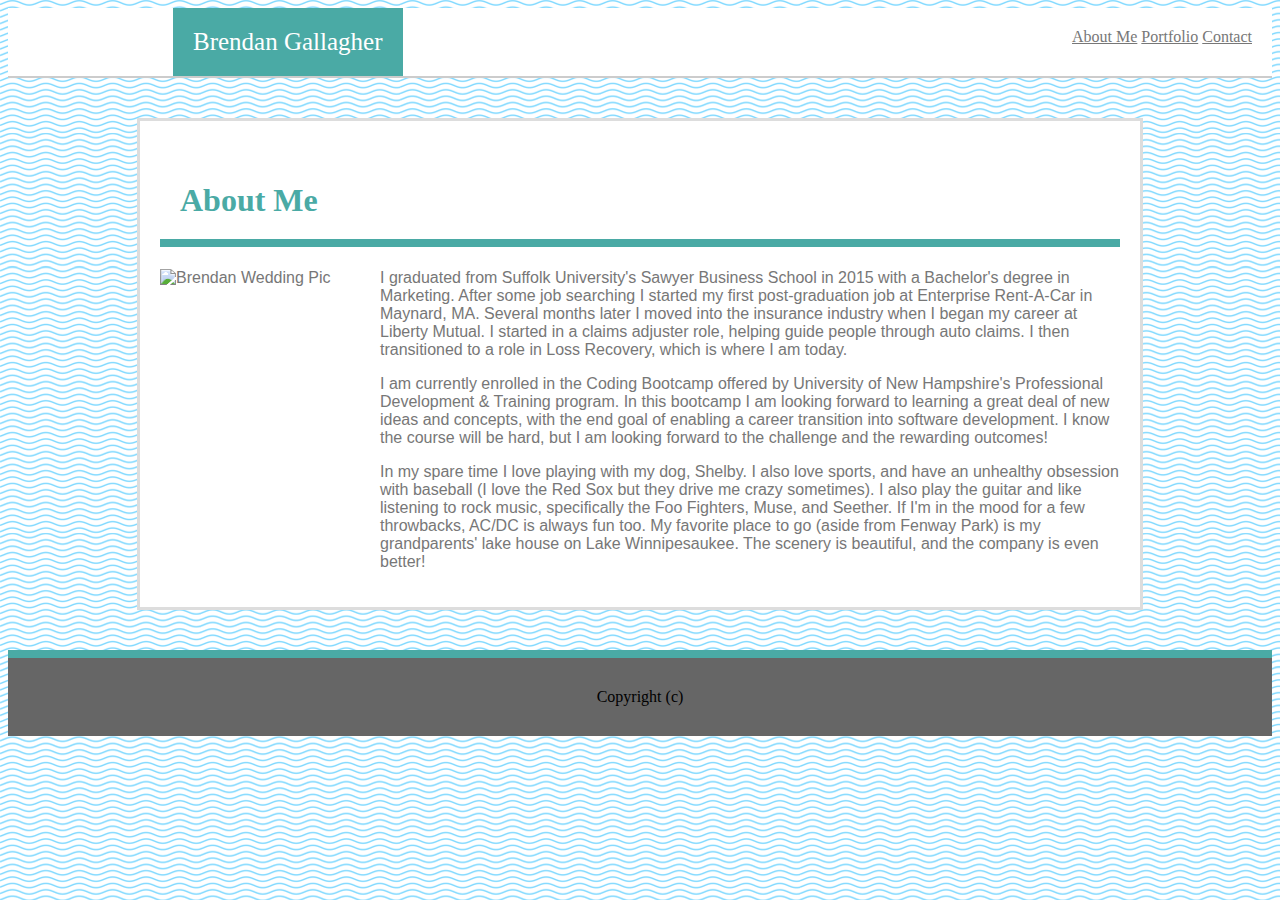
==== index.html @ 75a463a2 "initial setup" ====
<!DOCTYPE html>
<html lang="en us">

<head>
    <meta charset="UTF-8">
    <title>BG About Me</title>
    <link rel="stylesheet" href="assets/css/style.css">
</head>

<body>
    <header class="header">
        <div class="name">
           Brendan Gallagher 
        </div>

        <div class="navigation">
            <nav>
                <a href="index.html">About Me</a>
                <a href="portfolio.html">Portfolio</a>
                <a href="contact.html">Contact</a>
            </nav>
        </div>
    </header>

    <section class="content">
        <div>    
            <h1>About Me</h1>
        </div>

        <img class="profile-pic" src="https://scontent.fbed1-2.fna.fbcdn.net/v/t1.0-0/p640x640/75278313_10158086879378470_7677468334698266624_o.jpg?_nc_cat=104&_nc_ohc=j7Ur0SHxvKoAQnK73owtuNXjxnvfNPZJi8hjZBBp6RYfaXu2tmtSrOvYw&_nc_ht=scontent.fbed1-2.fna&oh=bef8188fce7675e7340b65ce7858dd1b&oe=5EA7750F" alt="Brendan Wedding Pic">

        <div>
            <p>I graduated from Suffolk University's Sawyer Business School in 2015 with a Bachelor's degree in Marketing. After some job searching I started my first post-graduation job at Enterprise Rent-A-Car in Maynard, MA. Several months later I moved into the insurance industry when I began my career at Liberty Mutual. I started in a claims adjuster role, helping guide people through auto claims. I then transitioned to a role in Loss Recovery, which is where I am today.</p>

            <p>I am currently enrolled in the Coding Bootcamp offered by University of New Hampshire's Professional Development & Training program. In this bootcamp I am looking forward to learning a great deal of new ideas and concepts, with the end goal of enabling a career transition into software development. I know the course will be hard, but I am looking forward to the challenge and the rewarding outcomes!</p>

            <p>In my spare time I love playing with my dog, Shelby. I also love sports, and have an unhealthy obsession with baseball (I love the Red Sox but they drive me crazy sometimes). I also play the guitar and like listening to rock music, specifically the Foo Fighters, Muse, and Seether. If I'm in the mood for a few throwbacks, AC/DC is always fun too. My favorite place to go (aside from Fenway Park) is my grandparents' lake house on Lake Winnipesaukee. The scenery is beautiful, and the company is even better!</p>
        </div>

    </section>

    <footer class="footer">
        Copyright (c)
    </footer>
</body>
</html>
---- assets/css/style.css ----
body {
    background-image: url("/assets/images/just-waves.png");
    background-color: rgba(95, 86, 86, 0.034);
    display: flex;
    flex-direction: column;
}

.header {
    background-color: #ffffff;
    border-bottom: 2px solid #cccccc;
    margin-bottom: 40px;
    font-family: 'Georgia', Times, 'Times New Roman', serif;
}

.name {
    background-color: #4aaaa5;
    float: left;
    color: white;
    padding: 20px;
    margin-left: 165px;
    font-size: 25px;
}

input[type=text] {
    width: 100%;
    padding: 12px 20px;
    margin: 8px 0;
    box-sizing: border-box;
}

.form-message {
    height: 300px;
}

img.profile-pic {
    margin-right: 20px;
    float: left;
    height: 300px;
    width: 200px
}

.navigation {
    float: right;
    padding: 20px;
}

a:link {
    color: #777777;
}

a:visited {
    color: #777777;
}

a:hover {
    color: #777777;
}

a:active {
    color: #777777
}

.content {
    width: 960px;
    background-color: white;
    margin: 0 auto;
    color: #777777;
    border: 3px solid #dddddd;
    font-family: 'Arial', 'Helvetica Neue', Helvetica, sans-serif;
    padding: 20px;
}
h1 {
    border-bottom: 8px solid #4aaaa5;
    padding: 20px;
    color: #4aaaa5;
    font-family: 'Georgia', Times, 'Times New Roman', serif;
}

div.label-hang {
    position: absolute;
    top: 415px;
    left: 225px;
    width: 219px;
    height: 15px;
    padding: 20px;
    font-size: 20px;
    text-align: center;
    color: white;
    background-color: #4aaaa5;
}

div.label-rp {
    position: absolute;
    top: 415px;
    right: 542px;
    width: 219px;
    height: 15px;
    padding: 20px;
    font-size: 20px;
    text-align: center;
    color: white;
    background-color: #4aaaa5;
}

div.label-trivia {
    position: absolute;
    top: 675px;
    left: 225px;
    width: 219px;
    height: 15px;
    padding: 20px;
    font-size: 20px;
    text-align: center;
    color: white;
    background-color: #4aaaa5;
}

div.label-rutgers {
    position: absolute;
    top: 675px;
    right: 542px;
    width: 219px;
    height: 15px;
    padding: 20px;
    font-size: 20px;
    text-align: center;
    color: white;
    background-color: #4aaaa5;
}

div.label-rock {
    position: absolute;
    top: 933px;
    left: 225px;
    width: 220px;
    height: 15px;
    padding: 20px;
    font-size: 20px;
    text-align: center;
    color: white;
    background-color: #4aaaa5;
}

img.hangman {
    margin: 30px;
    position: relative;
}

img.rp-game {
    margin: 30px;
}

img.trivia {
    margin: 30px;
}

img.rutgers-info {
    margin: 30px;
}

img.rock-p-s {
    margin: 30px;
}

.footer {
    flex-shrink: 0;
    background-color: #666666;
    margin-bottom: -10px;
    margin-top: 40px;
    padding: 30px;
    border-top: 8px solid #4aaaa5;
    text-align: center;
}
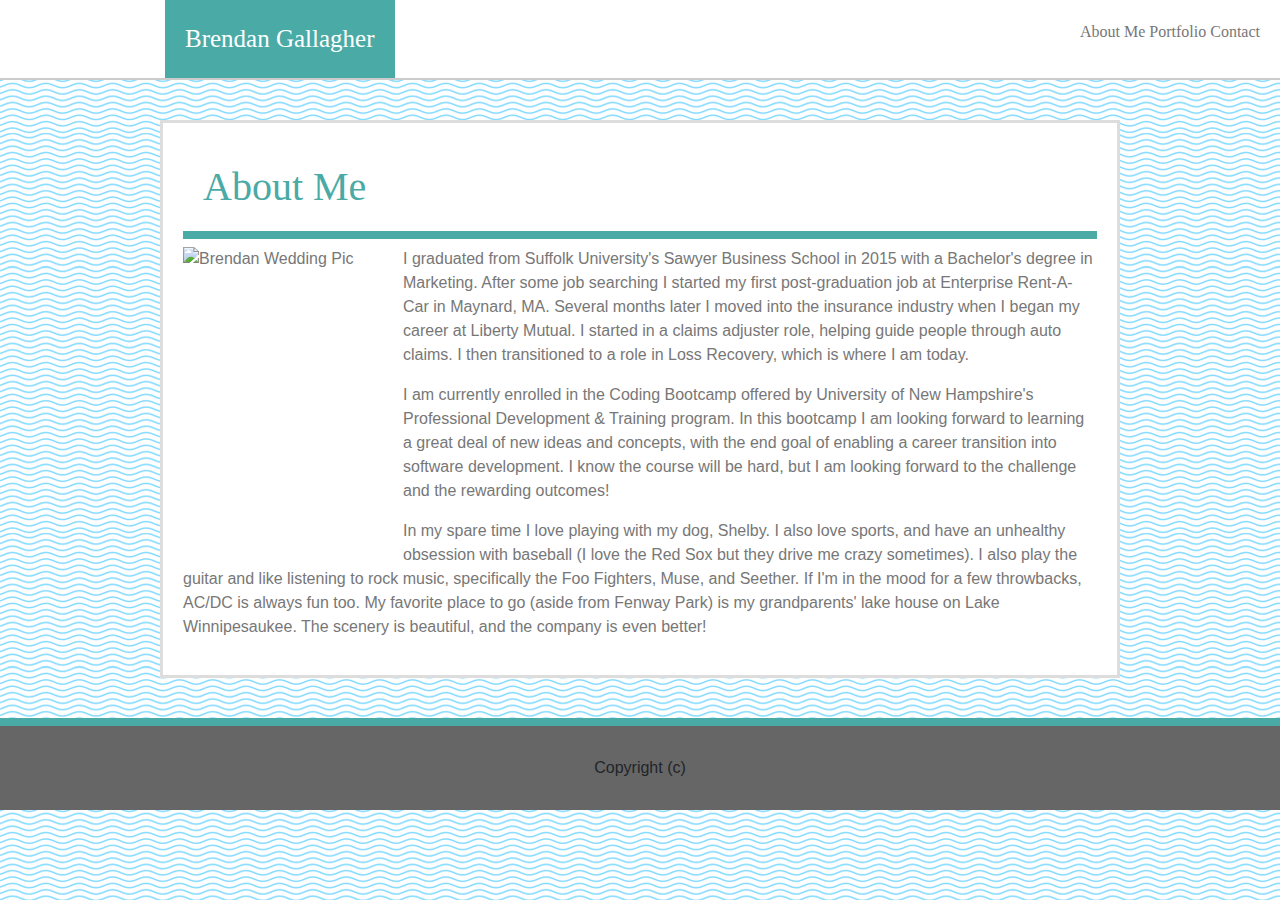
==== commit 91247f62: "css setup" ====
--- a/index.html
+++ b/index.html
@@ -5,6 +5,7 @@
     <meta charset="UTF-8">
     <title>BG About Me</title>
     <link rel="stylesheet" href="assets/css/style.css">
+    <link rel="stylesheet" href="https://stackpath.bootstrapcdn.com/bootstrap/4.4.1/css/bootstrap.min.css" integrity="sha384-Vkoo8x4CGsO3+Hhxv8T/Q5PaXtkKtu6ug5TOeNV6gBiFeWPGFN9MuhOf23Q9Ifjh" crossorigin="anonymous">
 </head>
 
 <body>
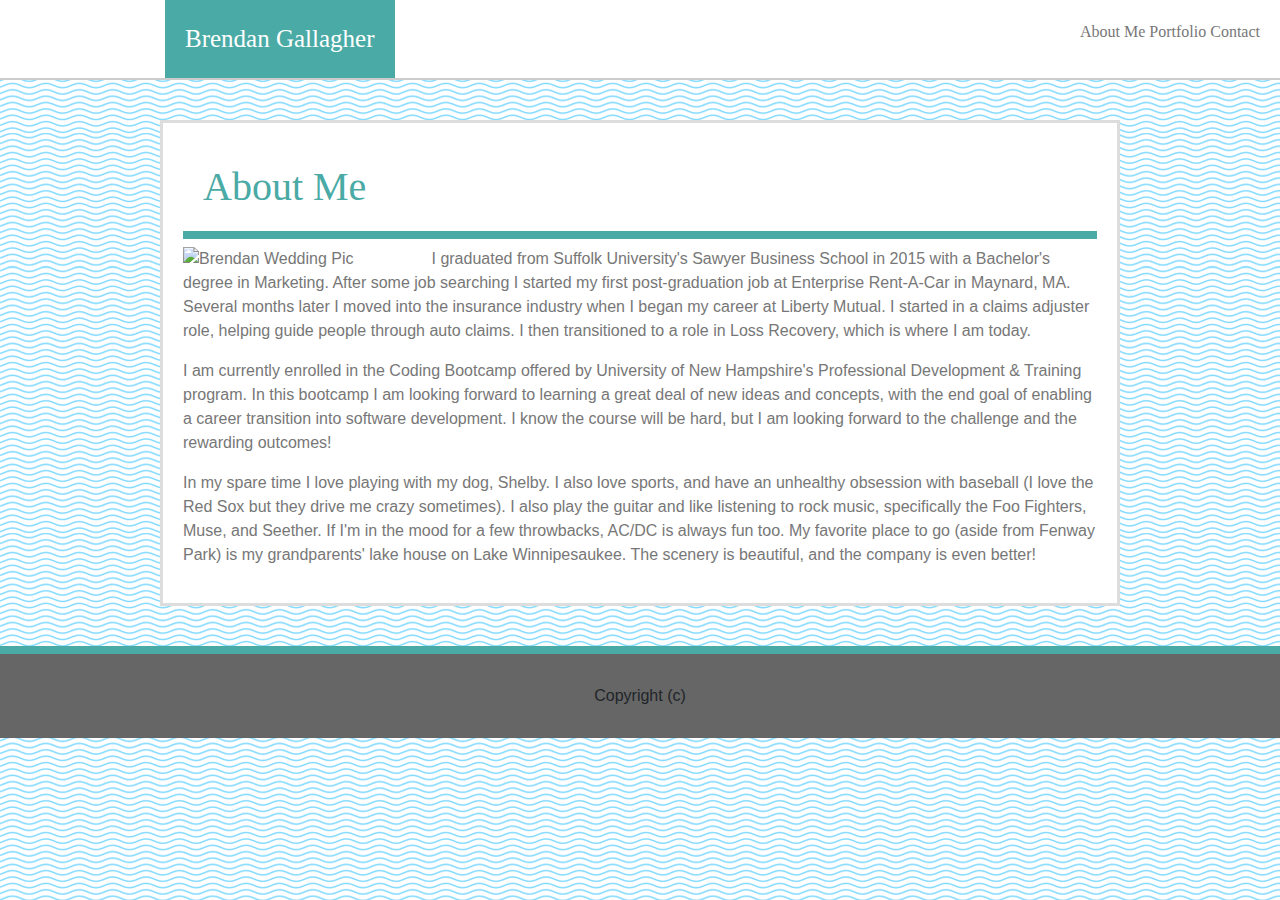
==== commit 0f26c585: "responsive updates" ====
--- a/index.html
+++ b/index.html
@@ -9,12 +9,12 @@
 </head>
 
 <body>
-    <header class="header">
-        <div class="name">
+    <header class="header" class="row">
+        <div class="name" class="col-md-6" class="col-sm-12" class="col-xs-12">
            Brendan Gallagher 
         </div>
 
-        <div class="navigation">
+        <div class="navigation" class="col-md-4" class="col-sm-6">
             <nav>
                 <a href="index.html">About Me</a>
                 <a href="portfolio.html">Portfolio</a>
@@ -23,22 +23,24 @@
         </div>
     </header>
 
-    <section class="content">
-        <div>    
-            <h1>About Me</h1>
-        </div>
+    <div class="row">
+        <section class="content" class="col-md-6" class="col-sm-12" class="col-xs-12">
+            <div>    
+                <h1>About Me</h1>
+            </div>
 
-        <img class="profile-pic" src="https://scontent.fbed1-2.fna.fbcdn.net/v/t1.0-0/p640x640/75278313_10158086879378470_7677468334698266624_o.jpg?_nc_cat=104&_nc_ohc=j7Ur0SHxvKoAQnK73owtuNXjxnvfNPZJi8hjZBBp6RYfaXu2tmtSrOvYw&_nc_ht=scontent.fbed1-2.fna&oh=bef8188fce7675e7340b65ce7858dd1b&oe=5EA7750F" alt="Brendan Wedding Pic">
+            <img class="profile-pic" src="https://scontent.fbed1-2.fna.fbcdn.net/v/t1.0-0/p640x640/75278313_10158086879378470_7677468334698266624_o.jpg?_nc_cat=104&_nc_ohc=j7Ur0SHxvKoAQnK73owtuNXjxnvfNPZJi8hjZBBp6RYfaXu2tmtSrOvYw&_nc_ht=scontent.fbed1-2.fna&oh=bef8188fce7675e7340b65ce7858dd1b&oe=5EA7750F" alt="Brendan Wedding Pic">
 
-        <div>
-            <p>I graduated from Suffolk University's Sawyer Business School in 2015 with a Bachelor's degree in Marketing. After some job searching I started my first post-graduation job at Enterprise Rent-A-Car in Maynard, MA. Several months later I moved into the insurance industry when I began my career at Liberty Mutual. I started in a claims adjuster role, helping guide people through auto claims. I then transitioned to a role in Loss Recovery, which is where I am today.</p>
+            <div>
+                <p>I graduated from Suffolk University's Sawyer Business School in 2015 with a Bachelor's degree in Marketing. After some job searching I started my first post-graduation job at Enterprise Rent-A-Car in Maynard, MA. Several months later I moved into the insurance industry when I began my career at Liberty Mutual. I started in a claims adjuster role, helping guide people through auto claims. I then transitioned to a role in Loss Recovery, which is where I am today.</p>
 
-            <p>I am currently enrolled in the Coding Bootcamp offered by University of New Hampshire's Professional Development & Training program. In this bootcamp I am looking forward to learning a great deal of new ideas and concepts, with the end goal of enabling a career transition into software development. I know the course will be hard, but I am looking forward to the challenge and the rewarding outcomes!</p>
+                <p>I am currently enrolled in the Coding Bootcamp offered by University of New Hampshire's Professional Development & Training program. In this bootcamp I am looking forward to learning a great deal of new ideas and concepts, with the end goal of enabling a career transition into software development. I know the course will be hard, but I am looking forward to the challenge and the rewarding outcomes!</p>
 
-            <p>In my spare time I love playing with my dog, Shelby. I also love sports, and have an unhealthy obsession with baseball (I love the Red Sox but they drive me crazy sometimes). I also play the guitar and like listening to rock music, specifically the Foo Fighters, Muse, and Seether. If I'm in the mood for a few throwbacks, AC/DC is always fun too. My favorite place to go (aside from Fenway Park) is my grandparents' lake house on Lake Winnipesaukee. The scenery is beautiful, and the company is even better!</p>
-        </div>
+                <p>In my spare time I love playing with my dog, Shelby. I also love sports, and have an unhealthy obsession with baseball (I love the Red Sox but they drive me crazy sometimes). I also play the guitar and like listening to rock music, specifically the Foo Fighters, Muse, and Seether. If I'm in the mood for a few throwbacks, AC/DC is always fun too. My favorite place to go (aside from Fenway Park) is my grandparents' lake house on Lake Winnipesaukee. The scenery is beautiful, and the company is even better!</p>
+            </div>
 
-    </section>
+        </section>
+    </div>
 
     <footer class="footer">
         Copyright (c)
--- a/assets/css/style.css
+++ b/assets/css/style.css
@@ -35,8 +35,8 @@
 img.profile-pic {
     margin-right: 20px;
     float: left;
-    height: 300px;
-    width: 200px
+    height: auto;
+    width: 25%;
 }
 
 .navigation {
@@ -79,10 +79,10 @@
 div.label-hang {
     position: absolute;
     top: 415px;
-    left: 225px;
+    left: 265px;
     width: 219px;
-    height: 15px;
-    padding: 20px;
+    height: 40px;
+    padding: 7px;
     font-size: 20px;
     text-align: center;
     color: white;
@@ -92,10 +92,10 @@
 div.label-rp {
     position: absolute;
     top: 415px;
-    right: 542px;
+    right: 520px;
     width: 219px;
-    height: 15px;
-    padding: 20px;
+    height: 40px;
+    padding: 7px;
     font-size: 20px;
     text-align: center;
     color: white;
@@ -104,11 +104,11 @@
 
 div.label-trivia {
     position: absolute;
-    top: 675px;
-    left: 225px;
+    top: 690px;
+    left: 265px;
     width: 219px;
-    height: 15px;
-    padding: 20px;
+    height: 40px;
+    padding: 7px;
     font-size: 20px;
     text-align: center;
     color: white;
@@ -117,11 +117,11 @@
 
 div.label-rutgers {
     position: absolute;
-    top: 675px;
-    right: 542px;
+    top: 690px;
+    right: 520px;
     width: 219px;
-    height: 15px;
-    padding: 20px;
+    height: 40px;
+    padding: 7px;
     font-size: 20px;
     text-align: center;
     color: white;
@@ -130,11 +130,11 @@
 
 div.label-rock {
     position: absolute;
-    top: 933px;
-    left: 225px;
+    top: 950px;
+    left: 265px;
     width: 220px;
-    height: 15px;
-    padding: 20px;
+    height: 40px;
+    padding: 7px;
     font-size: 20px;
     text-align: center;
     color: white;
@@ -143,23 +143,33 @@
 
 img.hangman {
     margin: 30px;
+    width: 30%;
+    height: auto;
     position: relative;
 }
 
 img.rp-game {
     margin: 30px;
+    width: 30%;
+    height: auto;
 }
 
 img.trivia {
     margin: 30px;
+    width: 30%;
+    height: auto;
 }
 
 img.rutgers-info {
     margin: 30px;
+    width: 30%;
+    height: auto;
 }
 
 img.rock-p-s {
     margin: 30px;
+    width: 30%;
+    height: auto;
 }
 
 .footer {
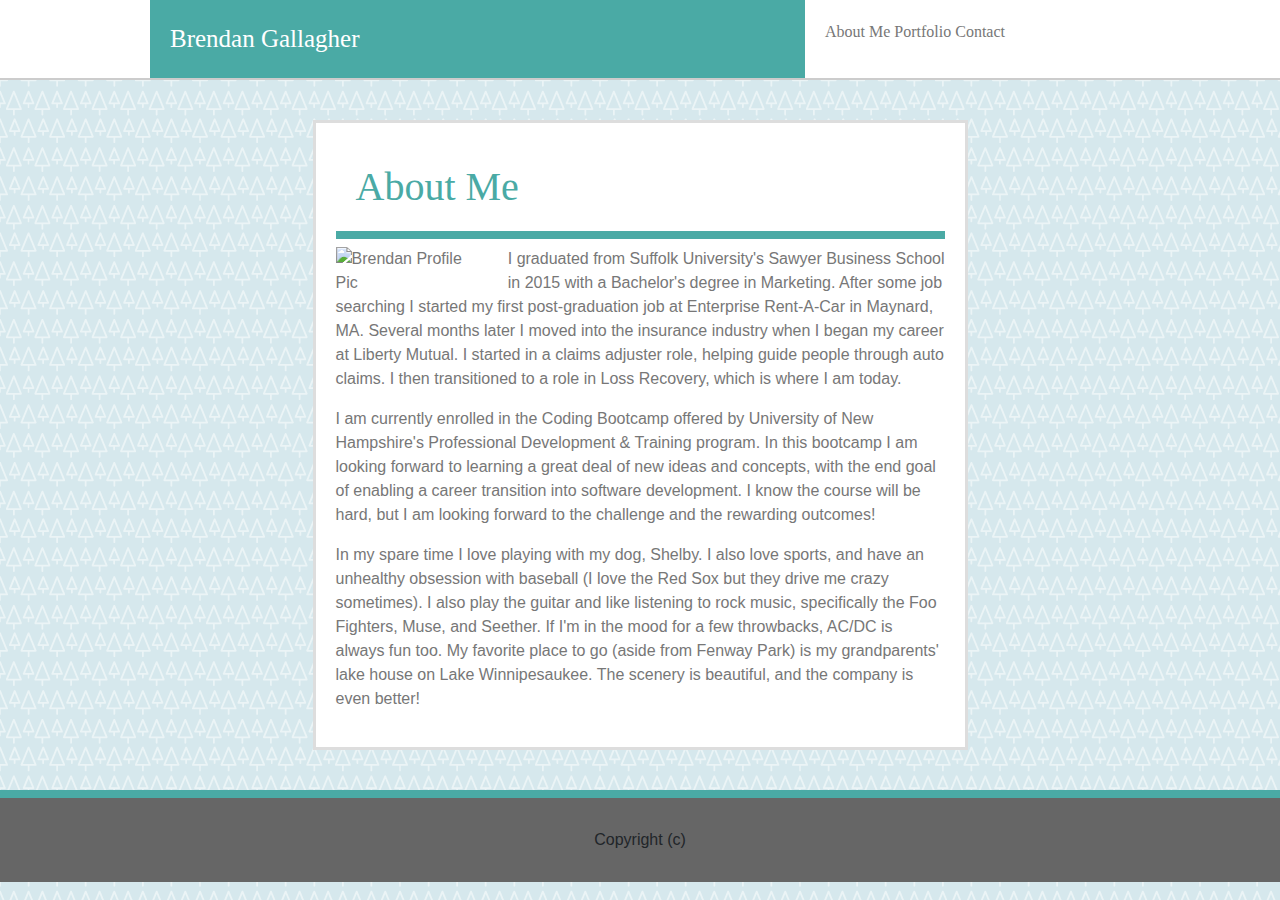
==== commit 327e6bfb: "cleaned up index html" ====
--- a/index.html
+++ b/index.html
@@ -1,49 +1,47 @@
 <!DOCTYPE html>
 <html lang="en us">
 
-<head>
-    <meta charset="UTF-8">
-    <title>BG About Me</title>
-    <link rel="stylesheet" href="assets/css/style.css">
-    <link rel="stylesheet" href="https://stackpath.bootstrapcdn.com/bootstrap/4.4.1/css/bootstrap.min.css" integrity="sha384-Vkoo8x4CGsO3+Hhxv8T/Q5PaXtkKtu6ug5TOeNV6gBiFeWPGFN9MuhOf23Q9Ifjh" crossorigin="anonymous">
-</head>
+    <head>
+        <meta charset="UTF-8">
+        <title>BG About Me</title>
+        <link rel="stylesheet" href="https://stackpath.bootstrapcdn.com/bootstrap/4.4.1/css/bootstrap.min.css" integrity="sha384-Vkoo8x4CGsO3+Hhxv8T/Q5PaXtkKtu6ug5TOeNV6gBiFeWPGFN9MuhOf23Q9Ifjh" crossorigin="anonymous">
+        <link rel="stylesheet" href="assets/css/style.css">
+    </head>
 
-<body>
-    <header class="header" class="row">
-        <div class="name" class="col-md-6" class="col-sm-12" class="col-xs-12">
-           Brendan Gallagher 
+    <body>
+        <header class="header row">
+            <div class="name col-md-6 col-sm-12 col-xs-12">
+                Brendan Gallagher 
+            </div>
+
+            <div class="navigation col-sm-6 col-md-4">
+                <nav>
+                    <a href="index.html">About Me</a>
+                    <a href="portfolio.html">Portfolio</a>
+                    <a href="contact.html">Contact</a>
+                </nav>
+            </div>
+        </header>
+
+        <div class="row">
+            <section class="content col-xs-12 col-sm-12 col-md-6">
+                <div>    
+                    <h1>About Me</h1>
+                </div>
+
+                <img class="profile-pic" src="https://scontent.fbed1-2.fna.fbcdn.net/v/t1.0-0/p640x640/75278313_10158086879378470_7677468334698266624_o.jpg?_nc_cat=104&_nc_ohc=j7Ur0SHxvKoAQnK73owtuNXjxnvfNPZJi8hjZBBp6RYfaXu2tmtSrOvYw&_nc_ht=scontent.fbed1-2.fna&oh=bef8188fce7675e7340b65ce7858dd1b&oe=5EA7750F" alt="Brendan Profile Pic">
+
+                <div>
+                    <p>I graduated from Suffolk University's Sawyer Business School in 2015 with a Bachelor's degree in Marketing. After some job searching I started my first post-graduation job at Enterprise Rent-A-Car in Maynard, MA. Several months later I moved into the insurance industry when I began my career at Liberty Mutual. I started in a claims adjuster role, helping guide people through auto claims. I then transitioned to a role in Loss Recovery, which is where I am today.</p>
+                    <p>I am currently enrolled in the Coding Bootcamp offered by University of New Hampshire's Professional Development & Training program. In this bootcamp I am looking forward to learning a great deal of new ideas and concepts, with the end goal of enabling a career transition into software development. I know the course will be hard, but I am looking forward to the challenge and the rewarding outcomes!</p>
+                    <p>In my spare time I love playing with my dog, Shelby. I also love sports, and have an unhealthy obsession with baseball (I love the Red Sox but they drive me crazy sometimes). I also play the guitar and like listening to rock music, specifically the Foo Fighters, Muse, and Seether. If I'm in the mood for a few throwbacks, AC/DC is always fun too. My favorite place to go (aside from Fenway Park) is my grandparents' lake house on Lake Winnipesaukee. The scenery is beautiful, and the company is even better!</p>
+                </div>
+
+            </section>
         </div>
 
-        <div class="navigation" class="col-md-4" class="col-sm-6">
-            <nav>
-                <a href="index.html">About Me</a>
-                <a href="portfolio.html">Portfolio</a>
-                <a href="contact.html">Contact</a>
-            </nav>
-        </div>
-    </header>
-
-    <div class="row">
-        <section class="content" class="col-md-6" class="col-sm-12" class="col-xs-12">
-            <div>    
-                <h1>About Me</h1>
-            </div>
-
-            <img class="profile-pic" src="https://scontent.fbed1-2.fna.fbcdn.net/v/t1.0-0/p640x640/75278313_10158086879378470_7677468334698266624_o.jpg?_nc_cat=104&_nc_ohc=j7Ur0SHxvKoAQnK73owtuNXjxnvfNPZJi8hjZBBp6RYfaXu2tmtSrOvYw&_nc_ht=scontent.fbed1-2.fna&oh=bef8188fce7675e7340b65ce7858dd1b&oe=5EA7750F" alt="Brendan Wedding Pic">
-
-            <div>
-                <p>I graduated from Suffolk University's Sawyer Business School in 2015 with a Bachelor's degree in Marketing. After some job searching I started my first post-graduation job at Enterprise Rent-A-Car in Maynard, MA. Several months later I moved into the insurance industry when I began my career at Liberty Mutual. I started in a claims adjuster role, helping guide people through auto claims. I then transitioned to a role in Loss Recovery, which is where I am today.</p>
-
-                <p>I am currently enrolled in the Coding Bootcamp offered by University of New Hampshire's Professional Development & Training program. In this bootcamp I am looking forward to learning a great deal of new ideas and concepts, with the end goal of enabling a career transition into software development. I know the course will be hard, but I am looking forward to the challenge and the rewarding outcomes!</p>
-
-                <p>In my spare time I love playing with my dog, Shelby. I also love sports, and have an unhealthy obsession with baseball (I love the Red Sox but they drive me crazy sometimes). I also play the guitar and like listening to rock music, specifically the Foo Fighters, Muse, and Seether. If I'm in the mood for a few throwbacks, AC/DC is always fun too. My favorite place to go (aside from Fenway Park) is my grandparents' lake house on Lake Winnipesaukee. The scenery is beautiful, and the company is even better!</p>
-            </div>
-
-        </section>
-    </div>
-
-    <footer class="footer">
-        Copyright (c)
-    </footer>
-</body>
+        <footer class="footer">
+            Copyright (c)
+        </footer>
+    </body>
 </html>--- a/assets/css/style.css
+++ b/assets/css/style.css
@@ -1,9 +1,20 @@
 body {
-    background-image: url("/assets/images/just-waves.png");
+    background-image: url("../images/trees.png");
     background-color: rgba(95, 86, 86, 0.034);
     display: flex;
     flex-direction: column;
 }
+
+#form-submit {
+    width: 15%;
+}
+
+#BG-contact {
+    margin: 0 auto;
+    margin-top: 20px;
+    margin-bottom: 20px;
+}
+
 
 .header {
     background-color: #ffffff;
@@ -26,6 +37,7 @@
     padding: 12px 20px;
     margin: 8px 0;
     box-sizing: border-box;
+    
 }
 
 .form-message {
@@ -69,6 +81,7 @@
     font-family: 'Arial', 'Helvetica Neue', Helvetica, sans-serif;
     padding: 20px;
 }
+
 h1 {
     border-bottom: 8px solid #4aaaa5;
     padding: 20px;
@@ -76,100 +89,14 @@
     font-family: 'Georgia', Times, 'Times New Roman', serif;
 }
 
-div.label-hang {
-    position: absolute;
-    top: 415px;
-    left: 265px;
-    width: 219px;
-    height: 40px;
-    padding: 7px;
-    font-size: 20px;
-    text-align: center;
-    color: white;
-    background-color: #4aaaa5;
+.card {
+    margin: 0 auto;
+    margin-top: 20px;
+    margin-bottom: 20px;
 }
 
-div.label-rp {
-    position: absolute;
-    top: 415px;
-    right: 520px;
-    width: 219px;
-    height: 40px;
-    padding: 7px;
-    font-size: 20px;
-    text-align: center;
-    color: white;
-    background-color: #4aaaa5;
-}
-
-div.label-trivia {
-    position: absolute;
-    top: 690px;
-    left: 265px;
-    width: 219px;
-    height: 40px;
-    padding: 7px;
-    font-size: 20px;
-    text-align: center;
-    color: white;
-    background-color: #4aaaa5;
-}
-
-div.label-rutgers {
-    position: absolute;
-    top: 690px;
-    right: 520px;
-    width: 219px;
-    height: 40px;
-    padding: 7px;
-    font-size: 20px;
-    text-align: center;
-    color: white;
-    background-color: #4aaaa5;
-}
-
-div.label-rock {
-    position: absolute;
-    top: 950px;
-    left: 265px;
-    width: 220px;
-    height: 40px;
-    padding: 7px;
-    font-size: 20px;
-    text-align: center;
-    color: white;
-    background-color: #4aaaa5;
-}
-
-img.hangman {
-    margin: 30px;
-    width: 30%;
-    height: auto;
-    position: relative;
-}
-
-img.rp-game {
-    margin: 30px;
-    width: 30%;
-    height: auto;
-}
-
-img.trivia {
-    margin: 30px;
-    width: 30%;
-    height: auto;
-}
-
-img.rutgers-info {
-    margin: 30px;
-    width: 30%;
-    height: auto;
-}
-
-img.rock-p-s {
-    margin: 30px;
-    width: 30%;
-    height: auto;
+h5 {
+    font-weight: bold;
 }
 
 .footer {
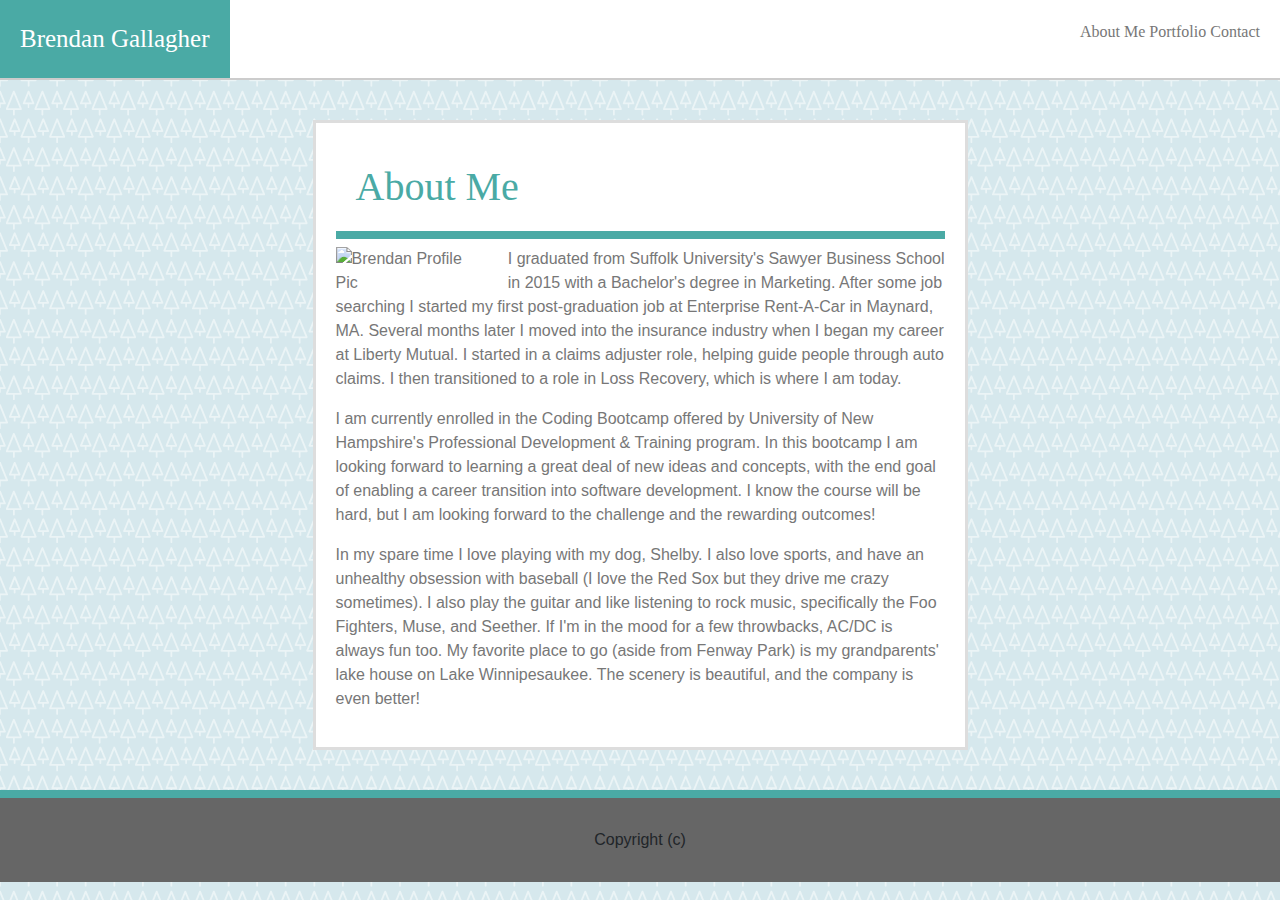
==== commit aefc4dce: "fixed header" ====
--- a/index.html
+++ b/index.html
@@ -9,18 +9,18 @@
     </head>
 
     <body>
-        <header class="header row">
-            <div class="name col-md-6 col-sm-12 col-xs-12">
+        <header class="header">
+            <span class="name">
                 Brendan Gallagher 
-            </div>
+            </span>
 
-            <div class="navigation col-sm-6 col-md-4">
+            <span class="navigation">
                 <nav>
                     <a href="index.html">About Me</a>
                     <a href="portfolio.html">Portfolio</a>
                     <a href="contact.html">Contact</a>
                 </nav>
-            </div>
+            </span>
         </header>
 
         <div class="row">
--- a/assets/css/style.css
+++ b/assets/css/style.css
@@ -15,7 +15,6 @@
     margin-bottom: 20px;
 }
 
-
 .header {
     background-color: #ffffff;
     border-bottom: 2px solid #cccccc;
@@ -28,7 +27,6 @@
     float: left;
     color: white;
     padding: 20px;
-    margin-left: 165px;
     font-size: 25px;
 }
 
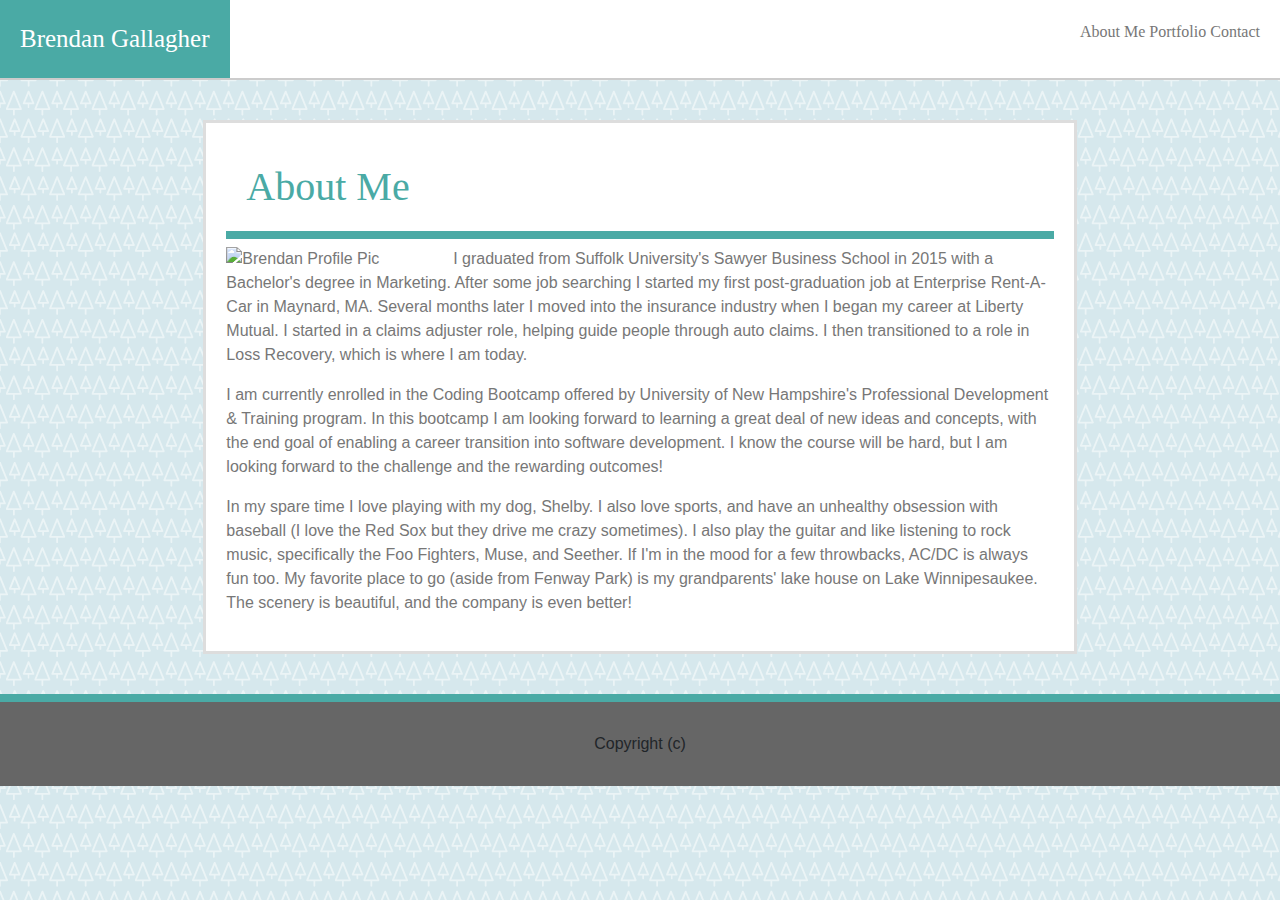
==== commit cd425035: "fixed formatting bugs" ====
--- a/index.html
+++ b/index.html
@@ -24,7 +24,7 @@
         </header>
 
         <div class="row">
-            <section class="content col-xs-12 col-sm-12 col-md-6">
+            <section class="content col-xs-12 col-sm-12 col-md-8">
                 <div>    
                     <h1>About Me</h1>
                 </div>
